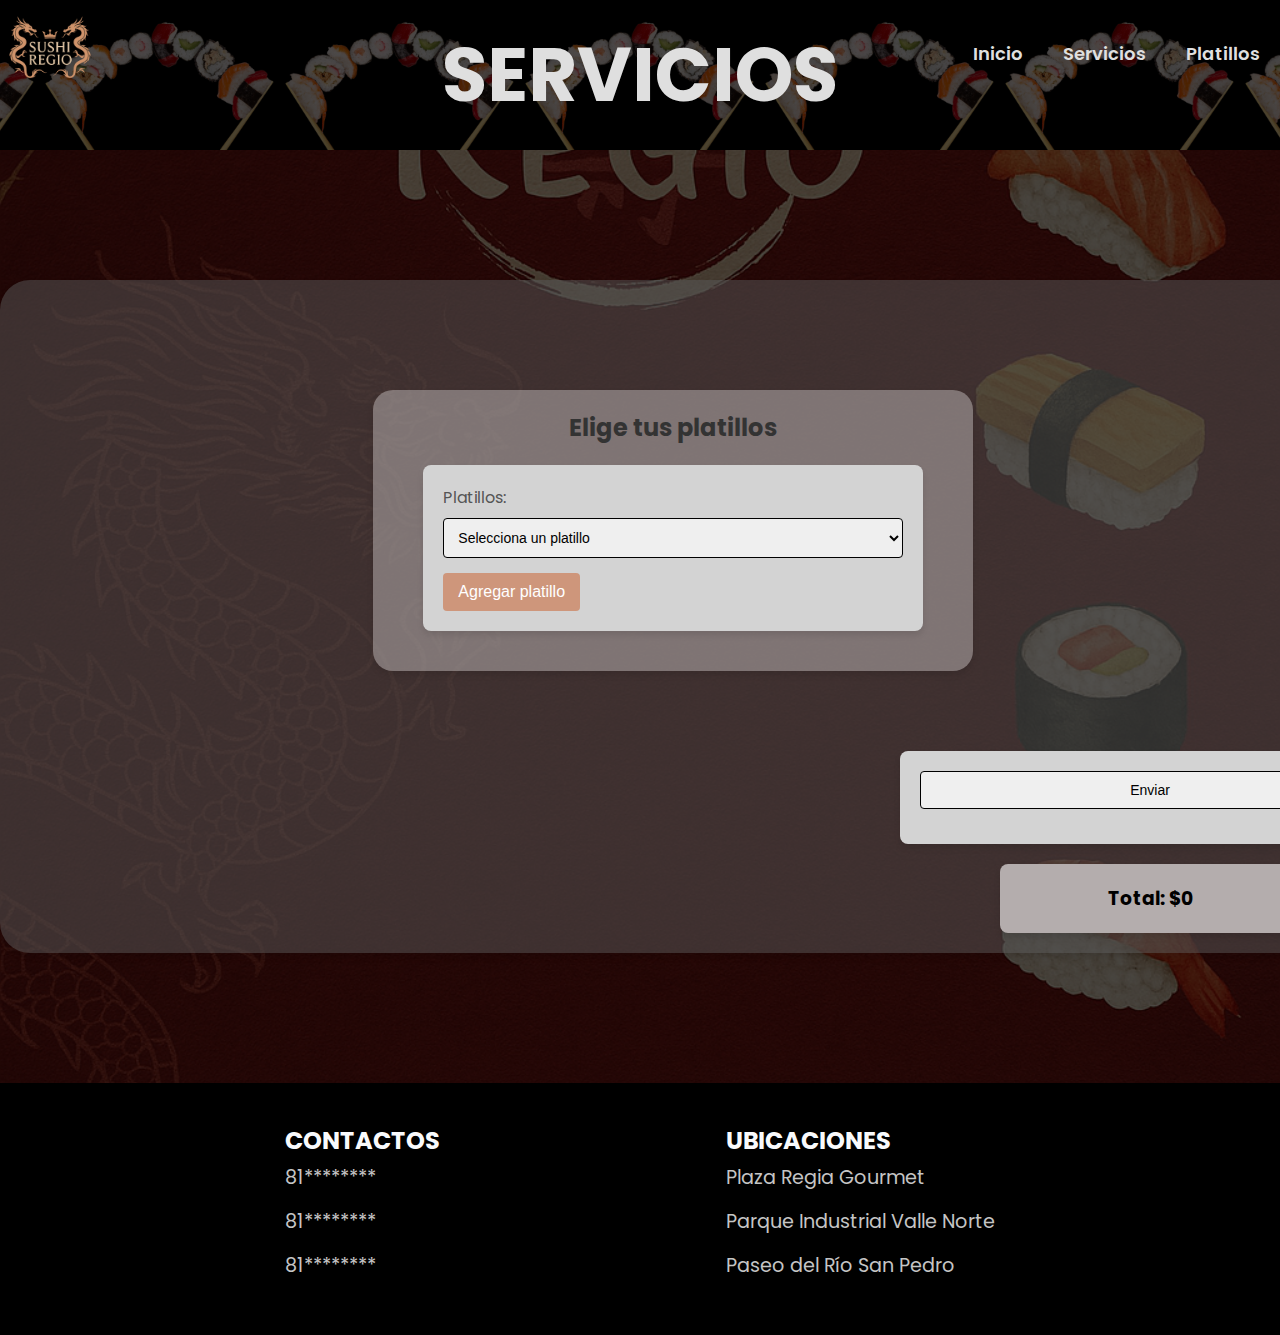
==== Pagina web Sushi Regio/Archivos html/Servicios.html @ 2a97c806 "main" ====
<!DOCTYPE html>
<html lang="en">
<head>
    <meta charset="UTF-8">
    <meta name="viewport" content="width=device-width, initial-scale=1.0">
    <title>Servicios de Sushi Regio</title>
    <link rel="stylesheet" href="../Archivos CSS/Servicios.css">
    
</head>
<body>
    <header class="header">
        <div class="menu container">
            <a href="index.html" class="logo">
                <img src="../platillos/logo.png" alt="Logo" class="logo-img">
            </a>
            <input type="checkbox" id="menu">
            <label for="menu">
                <img src="../imagen/menu.png" class="menu-icono" alt="">
            </label>
            <nav class="navbar">
                <ul>
                    <li><a href="index.html">Inicio</a></li>
                    <li><a href="Servicios.html">Servicios</a></li>
                    <li><a href="platillosP.html">Platillos</a></li>
                </ul>
            </nav>
        </div>
        <div class="header-content container">
            <h1>Servicios</h1>
        </div>
    </header>
    <section class="Servicios-grupo">
        <div class="Servicios-content container">
            <div class="form-grupo">
                <div class="form-1">
                    <h2>Elige tus platillos</h2>
                    <form action="#" method="post" id="platillos-form">
                        <div id="platillos-container">
                            <div class="platillo-group">
                                <label for="platillo">Platillos:</label>
                                <select name="platillo" class="platillo">
                                    <option value="Selecciona" disabled selected>Selecciona un platillo</option>
                                    <option value="Sushi Norteño Ahumado">Sushi Norteño Ahumado - $150</option>
                                    <option value="Cono Regio">Cono Regio - $120</option>
                                    <option value="Sushi de Res Tataki">Sushi de Res Tataki - $180</option>
                                    <option value="Sushi de Fajita o Pastor">Sushi de Fajita o Pastor - $140</option>
                                    <option value="Sushi Empanizado con Tocino">Sushi Empanizado con Tocino - $160</option>
                                    <option value="Sushi Regio">Sushi Regio - $170</option>
                                    <option value="Sushi de Charro Roll">Sushi de Charro Roll - $150</option>
                                    <option value="Sushi de Cabrito Maki">Sushi de Cabrito Maki - $190</option>
                                    <option value="Sushi Sinaloa Crunch">Sushi Sinaloa Crunch - $130</option>
                                </select>
                            </div>
                        </div>
                        <button type="button" id="add-platillo">Agregar platillo</button>
                    </form>
                </div>
                
                <div class="form-1">
                    <h2>Elige tus complementos</h2>
                    <form action="#" method="post" id="complementos-form">
                        <div id="complementos-container">
                            <div class="complemento-group">
                                <label for="complemento">Complementos:</label>
                                <select name="complemento" class="complemento">
                                    <option value="Selecciona" disabled selected>Selecciona un complemento</option>
                                    <option value="Guacamole">Guacamole - $50</option>
                                    <option value="Salsa de Aguacate">Salsa de Aguacate - $40</option>
                                    <option value="Salsa de Chipotle">Salsa de Chipotle - $30</option>
                                    <option value="Salsa de Mango">Salsa de Mango - $35</option>
                                    <option value="Salsa de Tamarindo">Salsa de Tamarindo - $35</option>
                                    <option value="Salsa de Chile Habanero">Salsa de Chile Habanero - $40</option>
                                </select>
                            </div>
                        </div>
                        <button type="button" id="add-complemento">Agregar complemento</button>
                    </form>
                </div>
            </div>
            <form action="Servicios.html" >
                <input type="submit" value="Enviar">
            </form>
            <div id="total-container" class="total">
                <h3>Total: $<span id="total">0</span></h3>
            </div>
        </div>
    </section>
    <footer class="footer">
        <div class="footer-content container">
            <div class="link">
                <h3>CONTACTOS</h3>
                <ul>
                    <li><a href="#">81********</a></li>
                    <li><a href="#">81********</a></li>
                    <li><a href="#">81********</a></li>
                </ul>
            </div>
            <div class="link">
                <h3>UBICACIONES</h3>
                <ul>
                    <li><a href="#">Plaza Regia Gourmet</a></li>
                    <li><a href="#">Parque Industrial Valle Norte</a></li>
                    <li><a href="#">Paseo del Río San Pedro</a></li>
                </ul>
            </div>
        </div>
    </footer>
    <script src="../Archivos JS/Servicios.js"></script>
</body>
</html>
---- Pagina web Sushi Regio/Archivos CSS/Servicios.css ----
@import url('https://fonts.googleapis.com/css2?family=Cinzel:wght@400..900&family=Poppins:ital,wght@0,100;0,200;0,300;0,400;0,500;0,600;0,700;0,800;0,900;1,100;1,200;1,300;1,400;1,500;1,600;1,700;1,800;1,900&family=Wallpoet&display=swap');
*{
    margin: 0;
    padding: 0;
    box-sizing: border-box;
    text-decoration: none;
    list-style: none;
}


body {
  font-family: 'Poppins', sans-serif;
}

.container {
    max-width: 12000px;
    margin: 0 auto;
}

.header {
    background-image: linear-gradient(
        rgba(0,0,0,0.7),
        rgba(0,0,0,0.7)),
        url(../imagen/bg1.jpg);
    background-size: contain;
    background-position: center bottom;
}
.menu {
    position: absolute;
    top: 0;
    left: 0;
    right: 0;
    display: flex;
    align-items: center;
    justify-content: space-between;
}

.logo-img {
    width: 100px; 
    height: auto;
}

.menu .navbar ul li {
    position: relative;
    float: left;
}

.menu .navbar ul li a {
    font-size: 18px;
    padding: 20px;
    color: #dfdfdf;
    display: block;
    font-weight: 600;
}

.menu .navbar ul li a:hover {
    color: #CE967B;
}

#menu {
    display: none;
}

.menu-icon {
    width: 25px;
}

.menu label {
    cursor: pointer;
    display: none;
}

.header-content {
    text-align: center;
}

.header-content h1 {
    font-size: 75px;
    line-height: 2;
    color: #dfdfdf;
    text-transform: uppercase;
    margin-bottom: 10x;
}

.Servicios-content {
    background-color: #5a5a5a80;
    padding: 20px;
    border-radius: 30px;
    box-shadow: 0 4px 6px rgba(0, 0, 0, 0.1);
    width: 2300px;
    height: auto;
    margin-top: 130px;
    margin-bottom: 130px;
}
body {
    background-image: linear-gradient(
        rgba(0,0,0,0.7),
        rgba(0,0,0,0.7)), url(../imagen/fondo-platillos.png);
    background-size: cover;
    background-position: center;
}
/* Estilos para el formulario */
form {
    background-color: #d3d3d3; /* Cambia el color de fondo del formulario a gris */
    padding: 20px;
    border-radius: 8px;
    box-shadow: 0 4px 6px rgba(0, 0, 0, 0.1);
    max-width: 500px;
    width: 100%;
    margin: 20px auto;
}

.form-grupo {
    display: flex;
    align-items: center;
    justify-content: space-evenly;
    margin-top: 90px;
}

.form-1 {
    background-color: #b4adad8c;
    padding: 20px;
    border-radius: 20px;
    box-shadow: 0 4px 6px rgba(0, 0, 0, 0.1);
    max-width: 600px;
    width: 100%;
    margin-bottom: 60px;
}

.form-1 h2 {
    font-size: 24px;
    margin-bottom: 20px;
    color: #333;
    text-align: center;
}

form label {
    display: block;
    font-size: 16px;
    margin-bottom: 8px;
    color: #555;
}

form input, form textarea, form select {
    width: 100%;
    padding: 10px;
    margin-bottom: 15px;
    border: 1px solid #000000;
    border-radius: 4px;
    font-size: 14px;
}

form input:focus, form textarea:focus, form select:focus {
    border-color: #CE967B;
    outline: none;
    box-shadow: 0 0 5px rgba(206, 150, 123, 0.5);
}

form button {
    background-color: #CE967B;
    color: #fff;
    padding: 10px 15px;
    border: none;
    border-radius: 4px;
    font-size: 16px;
    cursor: pointer;
    transition: background-color 0.3s ease;
}

form button:hover {
    background-color: #b07a63;
}

#total-container {
    background-color: #b4adad;
    padding: 20px;
    border-radius: 8px;
    box-shadow: 0 4px 6px rgba(0, 0, 0, 0.1);
    max-width: 300px;
    text-align: center;
    margin-left: 980px;
}
.footer {
    padding: 40px 0;
    background-color: #000000;
}

.footer-content {
    display: flex;
    justify-content: space-evenly;
}

.link h3 {
    font-family: 'poppins', sans-serif;
    font-size: 1.5rem;
    color: #F9FAFC;
    margin-bottom: 5px;
}

.link a {
    font-size: 1.2rem;
    color: #C5C5C5;
    display: block;
    margin-bottom: 15px;
}
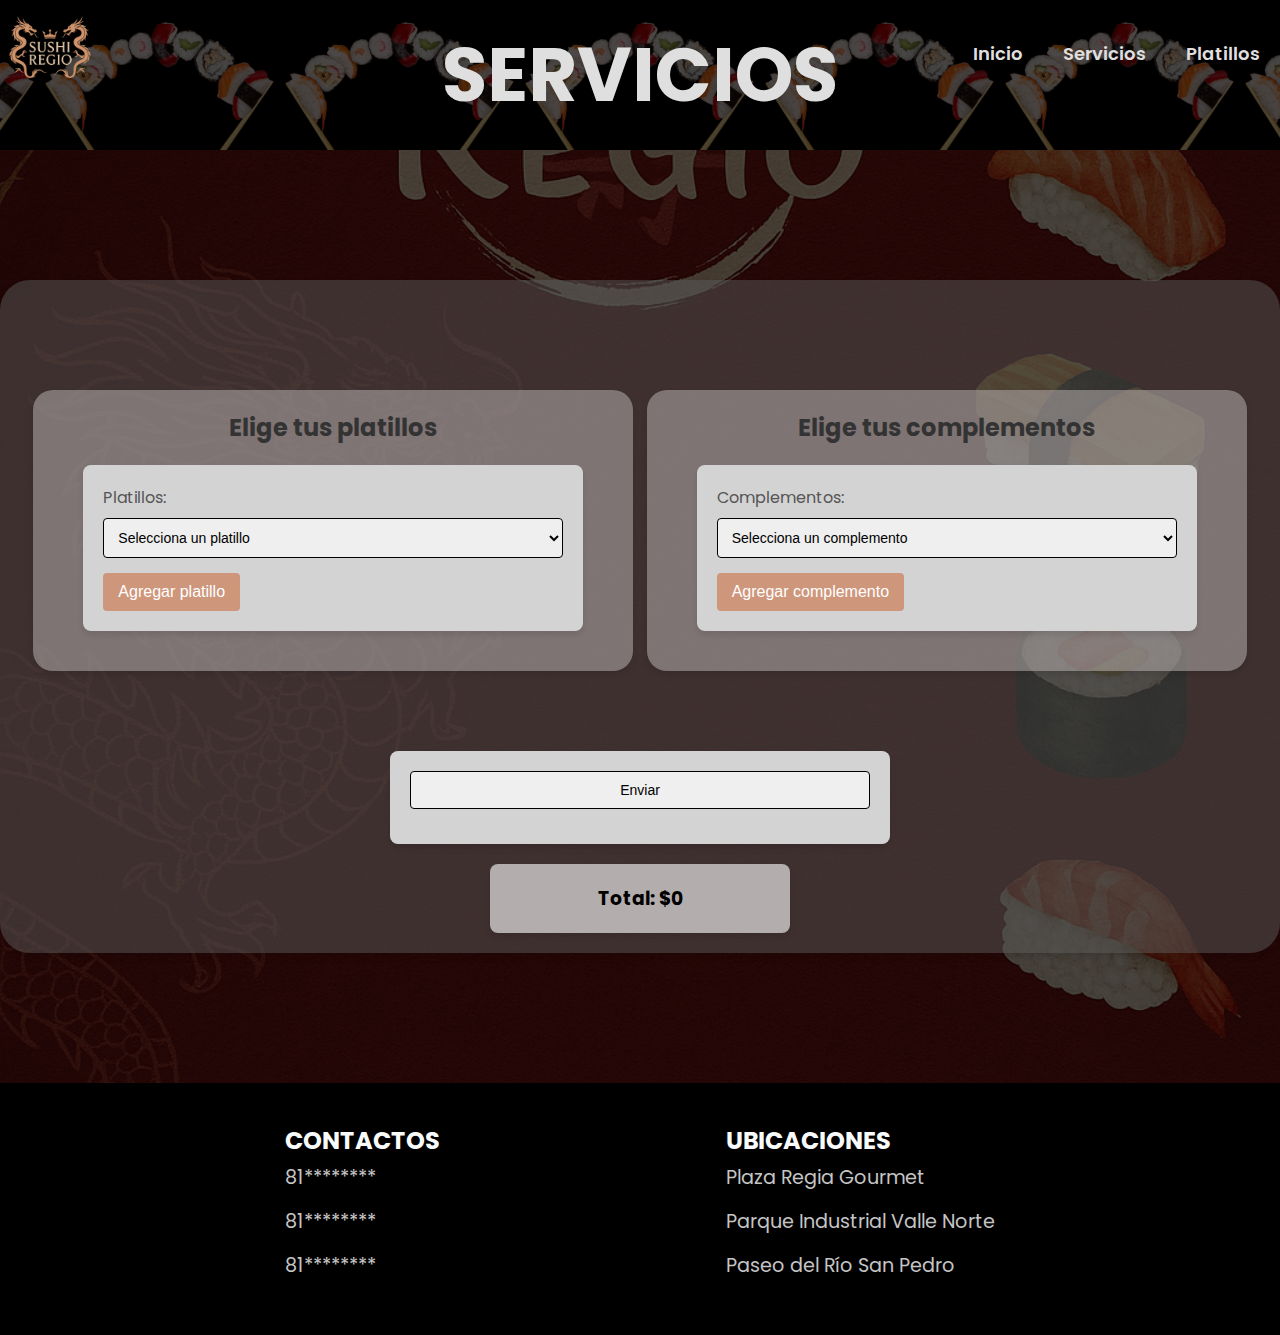
==== commit 7bab3356: "main" ====
--- a/Pagina web Sushi Regio/Archivos html/Servicios.html
+++ b/Pagina web Sushi Regio/Archivos html/Servicios.html
@@ -10,7 +10,7 @@
 <body>
     <header class="header">
         <div class="menu container">
-            <a href="index.html" class="logo">
+            <a href="../index.html" class="logo">
                 <img src="../platillos/logo.png" alt="Logo" class="logo-img">
             </a>
             <input type="checkbox" id="menu">
@@ -19,7 +19,7 @@
             </label>
             <nav class="navbar">
                 <ul>
-                    <li><a href="index.html">Inicio</a></li>
+                    <li><a href="../index.html">Inicio</a></li>
                     <li><a href="Servicios.html">Servicios</a></li>
                     <li><a href="platillosP.html">Platillos</a></li>
                 </ul>
--- a/Pagina web Sushi Regio/Archivos CSS/Servicios.css
+++ b/Pagina web Sushi Regio/Archivos CSS/Servicios.css
@@ -87,7 +87,7 @@
     padding: 20px;
     border-radius: 30px;
     box-shadow: 0 4px 6px rgba(0, 0, 0, 0.1);
-    width: 2300px;
+    width: auto;
     height: auto;
     margin-top: 130px;
     margin-bottom: 130px;
@@ -171,15 +171,16 @@
     background-color: #b07a63;
 }
 
-#total-container {
+#total-container{
     background-color: #b4adad;
     padding: 20px;
     border-radius: 8px;
     box-shadow: 0 4px 6px rgba(0, 0, 0, 0.1);
     max-width: 300px;
     text-align: center;
-    margin-left: 980px;
-}
+    margin: 0 auto; /* Esto centra el contenedor horizontalmente */
+}
+
 .footer {
     padding: 40px 0;
     background-color: #000000;
@@ -202,4 +203,65 @@
     color: #C5C5C5;
     display: block;
     margin-bottom: 15px;
+}
+
+@media(max-width: 968px) {
+
+    .menu {
+        padding: 30px;
+    }
+
+    .menu label {
+        display: initial;
+    }
+
+    .menu .navbar {
+        position: absolute;
+        top: 100%;
+        left: 0;
+        right: 0;
+        background-color: #323337;
+        display: none;
+    }
+
+    .menu .navbar ul li {
+        width: 100%;
+    }
+
+    #menu:checked ~ .navbar {
+        display: initial;
+    }
+
+    .header {
+        min-height: 0vh;
+    }
+
+    .header-content {
+        padding: 100px 30px;
+    }
+
+    .header-content p {
+        padding: 0;
+    }
+
+    .Servicios-content {
+        display: flex;
+        flex-direction: column;
+
+    }
+
+    #total-container {
+        max-width: 90%; /* Ajusta el ancho del contenedor */
+        margin: 20px auto; /* Centra el contenedor */
+    }
+
+    .footer {
+        padding: 30px;
+    }
+
+    .footer-content {
+        flex-direction: column;
+        text-align: center;
+    }
+
 }